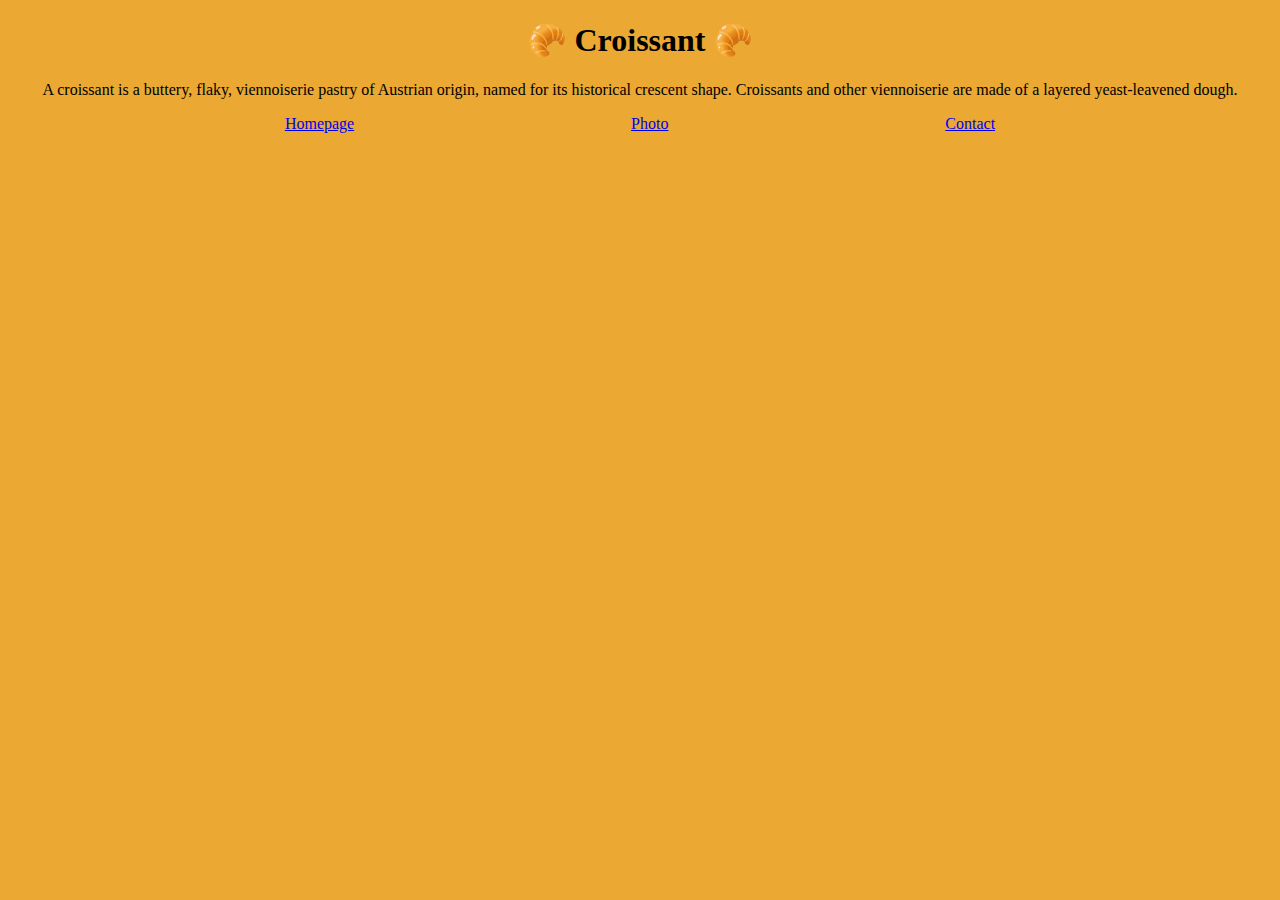
==== index.html @ c62f0bc0 "Croissant" ====
<!DOCTYPE html>
<html lang="en">
  <head>
    <meta charset="UTF-8" />
    <meta http-equiv="X-UA-Compatible" content="IE=edge" />
    <meta name="viewport" content="width=device-width, initial-scale=1.0" />
    <title>Croissant</title>
    <link rel="stylesheet" href="css/app.css" />
  </head>
  <body>
    <h1>🥐 Croissant 🥐</h1>
    <p>
      A croissant is a buttery, flaky, viennoiserie pastry of Austrian origin,
      named for its historical crescent shape. Croissants and other viennoiserie
      are made of a layered yeast-leavened dough.
    </p>
    <div class="nav-links">
      <a href="/index.html">Homepage</a>
      <a href="/photo.html">Photo</a>
      <a href="/contact.html">Contact</a>
    </div>
  </body>
</html>
---- css/app.css ----
body {
  background-color: #eba832;
}
h1 {
  text-align: center;
}
.nav-links {
  display: flex;
  justify-content: space-evenly;
}
img {
  border-radius: 5px;
  margin: 30px auto;
}
p {
  text-align: center;
}
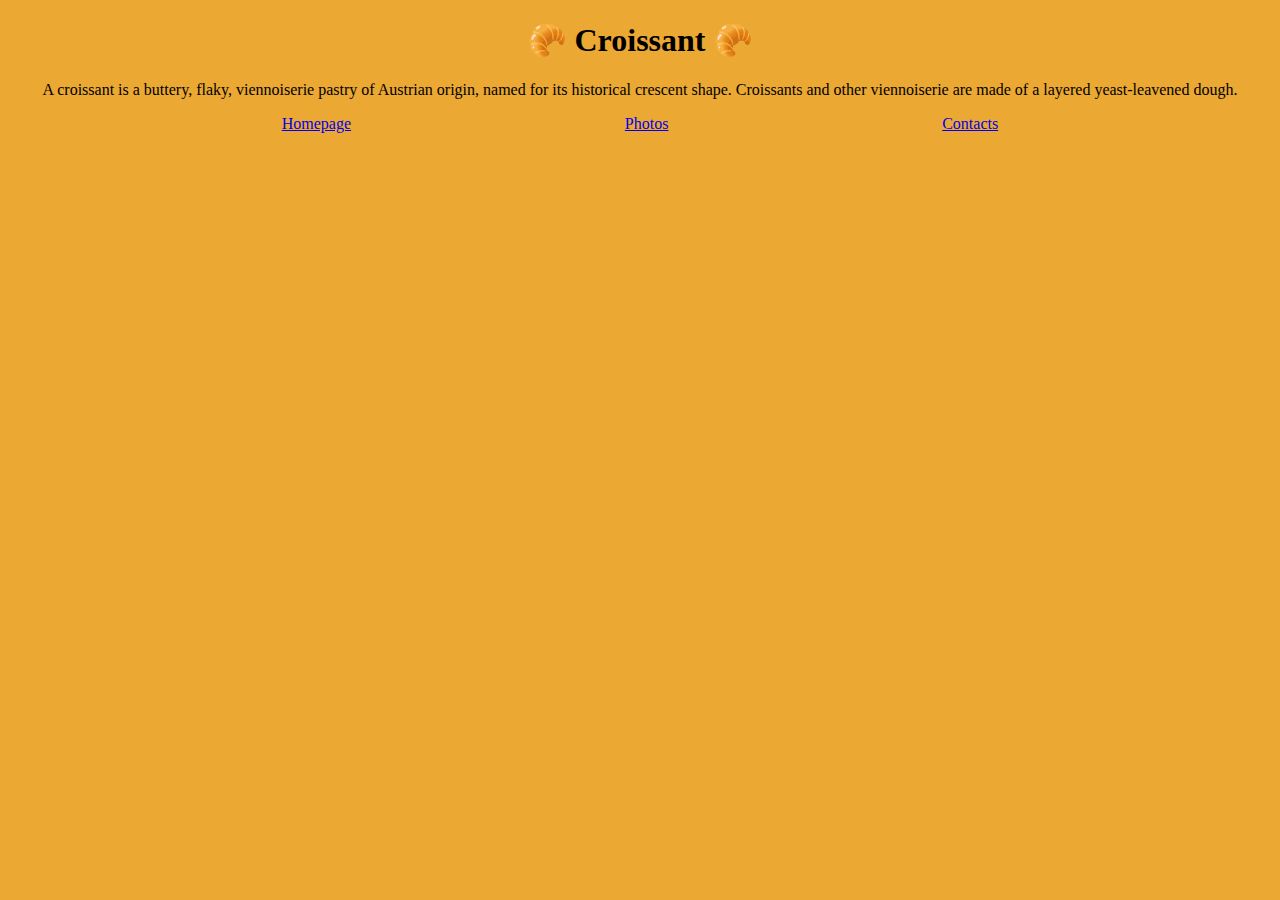
==== commit cefd8799: "SEO tweaks" ====
--- a/index.html
+++ b/index.html
@@ -4,7 +4,7 @@
     <meta charset="UTF-8" />
     <meta http-equiv="X-UA-Compatible" content="IE=edge" />
     <meta name="viewport" content="width=device-width, initial-scale=1.0" />
-    <title>Croissant</title>
+    <title>Croissant - About Croissants</title>
     <link rel="stylesheet" href="css/app.css" />
   </head>
   <body>
@@ -16,8 +16,8 @@
     </p>
     <div class="nav-links">
       <a href="/index.html">Homepage</a>
-      <a href="/photo.html">Photo</a>
-      <a href="/contact.html">Contact</a>
+      <a href="/photo.html">Photos</a>
+      <a href="/contact.html">Contacts</a>
     </div>
   </body>
 </html>
